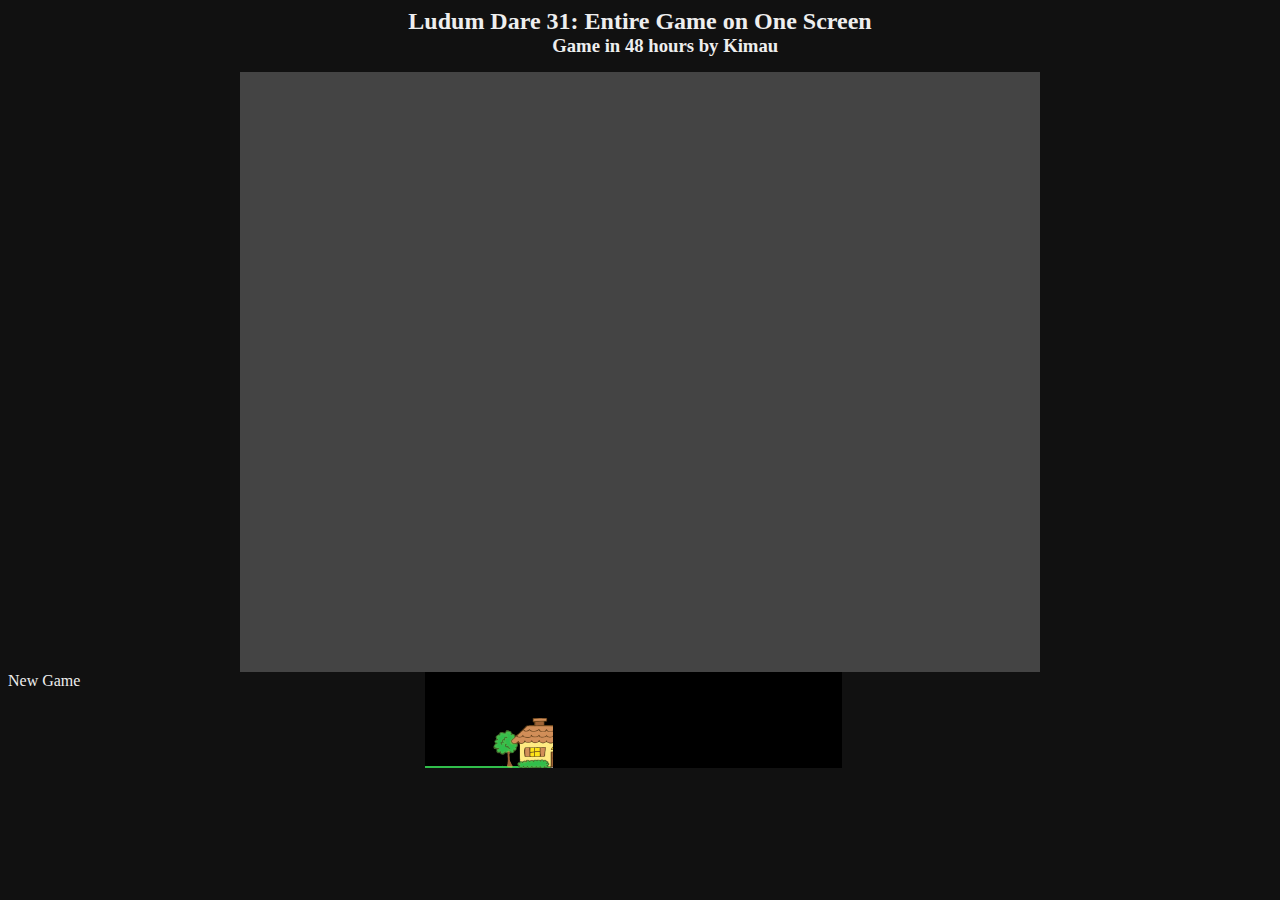
==== ludum.html @ 2cd844a2 "First commit" ====
<html>
<head>
  <title>Ludum Dare 31: Entire Game on One Screen</title>
  <meta name="author" content="Claire Blackshaw">
  <meta http-equiv="Content-Type" content="text/html;charset=utf-8" />
  <script src="MersenneTwister.js" type="text/javascript" ></script>
  <script src="ludum.js" type="text/javascript" ></script>
  <link type="text/css" rel="stylesheet" href="ludum.css">
</head>
<body>
  <header>
    <h2>
      Ludum Dare 31: Entire Game on One Screen
    </h1>
    <h3>Game in 48 hours by
      <span class="hover">&nbsp;
        <em>Claire&nbsp;Blackshaw</em>
        <b>Kimau</b>
      </span>
    </h3>
  </header>

<div id="gameBox">
  <canvas id="canvas" width="400" height="300"></canvas>
</div>

<div id="gameResources">
  <img id="imgHouse" src="house.gif" />
</div>

<div id="debugLog">
</div>

<dl id="liveOutput">
</dl>

<div><span class="buttonSpan" onclick="localStorage.clear(); location.reload(true);">New Game</span> </div>

<script type="text/javascript">
  window.onload = initGame;
  if(window.location.search.match('dev') == null)
  {
    $("gameResources").style.display = "none";
    $("debugLog").style.display = "none";
    $("liveOutput").style.display = "none";
    /*
    $("gameResources").style.setProperty("display","none");
    $("debugLog").style.setProperty("display","none");
    $("liveOutput").style.setProperty("display","none");*/
  }
  else
  {
  }
</script>
</body>
</html>
---- ludum.css ----
body
{
  background: #111;
  color: #EEE;
  position: relative;
}

header,
div,
canvas
{ 
  position: relative; 
  display: block;
}

h1,
h2,
h3
{
  text-align: center;
  padding: 0px;
  margin: 0px;
}

header {
  display:block;
  width:100%; 
  position: relative;
  height: 64px;
}
 
header > span
{ 
  background: #DDD;
  color: #111;
  padding: 4px;
  margin: 3px;
  border: 2px solid #777;
  border-radius: 10px;
}

dt, dd {
    display: inline-block;
    width: 40%;
}

dt { text-align: right; }
dd { text-align: left; }

#gameResources 
{ 
  display: block; 
  background: #000;
  position: absolute;
  left: 33%;
  width: 33%;
}

#gameResources img { max-width: 128px; max-height: 128px; }

#debugLog 
{ 
  display: block; 
  white-space: pre-line; 
  position: absolute;
  width: 30%;
  left: 0px;
}

#liveOutput 
{ 
  display: block; 
  position: absolute;
  right: 0px;
  width: 30%;
}

#liveOutput dt { display: inline-block; color: #DDD; width: 29%; margin: 0px; overflow: hidden; }
#liveOutput dd { display: inline-block; color: #EEE; width: 69%; margin: 0px; overflow: hidden; }
#liveOutput dt:nth-child(4n-1) { background: #222; }
#liveOutput dd:nth-child(4n) { background: #222; }

.hover { position: relative; }
.hover em, .hover b { position: absolute; left: 0px; width: 100%; }
.hover em { visibility: hidden;  }
.hover b  { visibility: visible; }
.hover:hover em { visibility: visible; }
.hover:hover b  { visibility: hidden; }

#gameBox 
{
  display: block;
  width: 800px;
  height:600px;
  position: relative;
  margin: auto;
  background: #444;
}

#canvas
{
  width: 800px;
  height: 600px; 
}
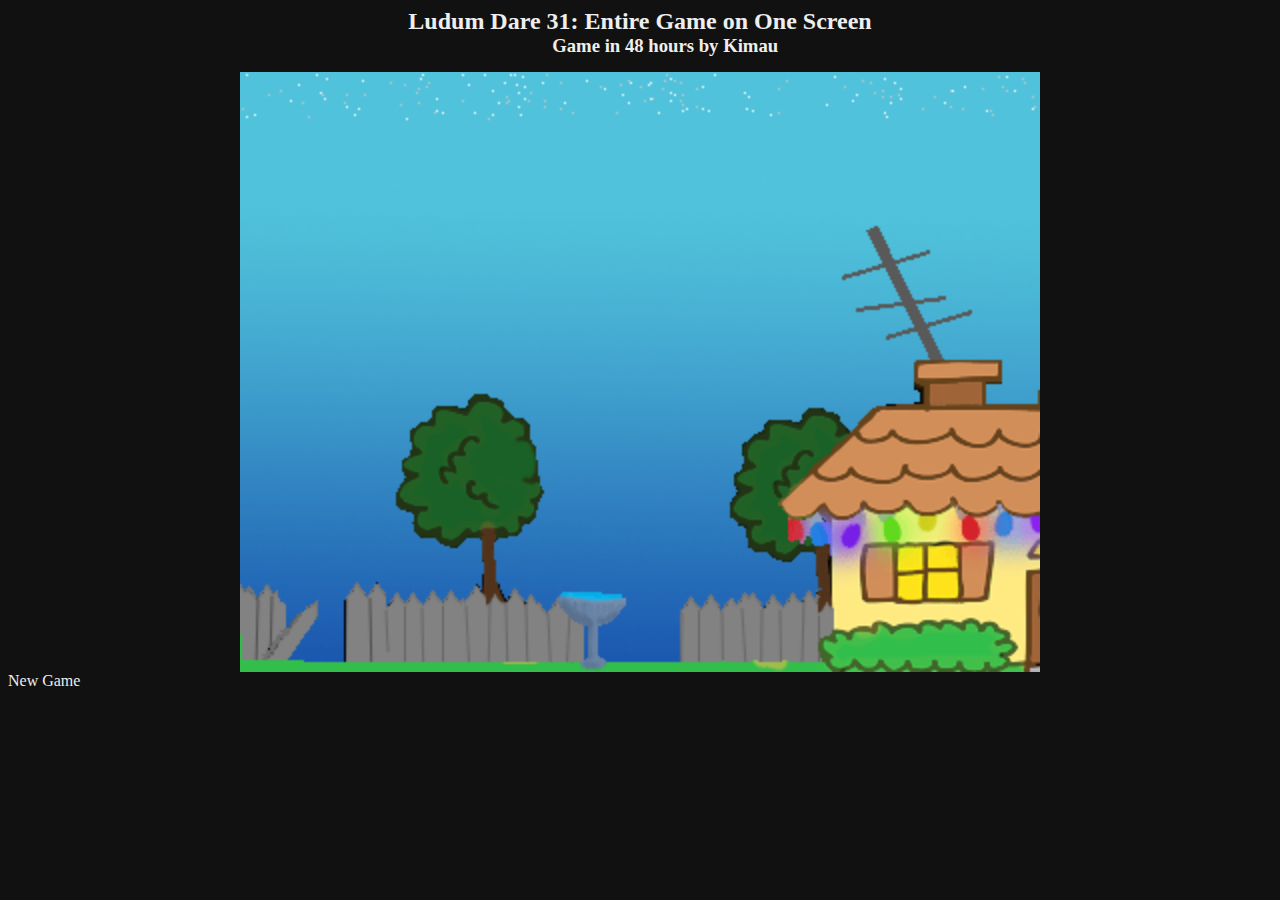
==== commit 3c379cb5: "Ton of stuff" ====
--- a/ludum.html
+++ b/ludum.html
@@ -26,6 +26,8 @@
 
 <div id="gameResources">
   <img id="imgHouse" src="house.gif" />
+  <img id="imgBack" src="houseBack.gif" />
+  <img id="imgGrad" src="backGrad.gif" />
 </div>
 
 <div id="debugLog">
@@ -37,7 +39,6 @@
 <div><span class="buttonSpan" onclick="localStorage.clear(); location.reload(true);">New Game</span> </div>
 
 <script type="text/javascript">
-  window.onload = initGame;
   if(window.location.search.match('dev') == null)
   {
     $("gameResources").style.display = "none";
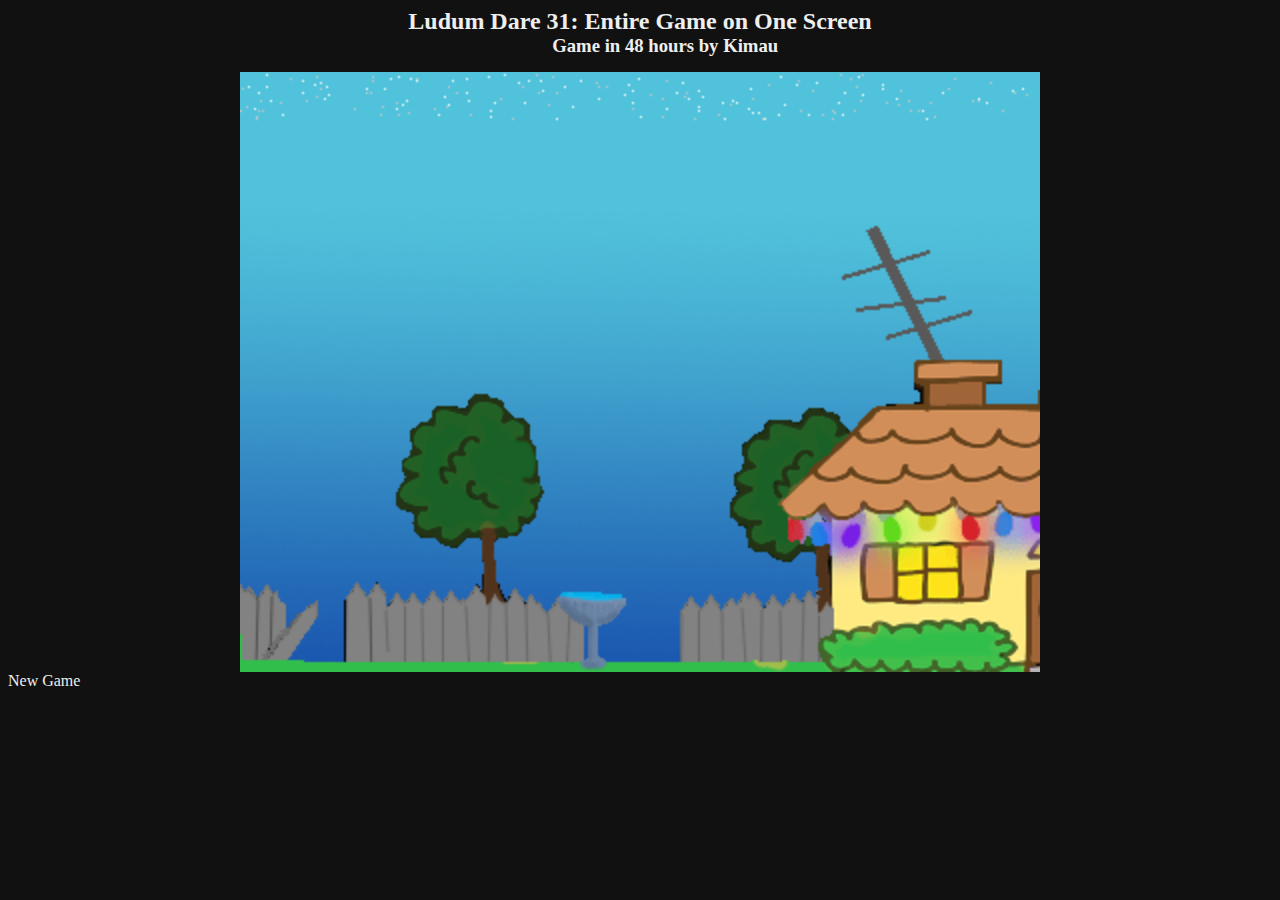
==== commit 61954f1b: "Strict" ====
--- a/ludum.html
+++ b/ludum.html
@@ -2,10 +2,9 @@
 <head>
   <title>Ludum Dare 31: Entire Game on One Screen</title>
   <meta name="author" content="Claire Blackshaw">
-  <meta http-equiv="Content-Type" content="text/html;charset=utf-8" />
+  <link type="text/css" rel="stylesheet" href="ludum.css">
   <script src="MersenneTwister.js" type="text/javascript" ></script>
   <script src="ludum.js" type="text/javascript" ></script>
-  <link type="text/css" rel="stylesheet" href="ludum.css">
 </head>
 <body>
   <header>
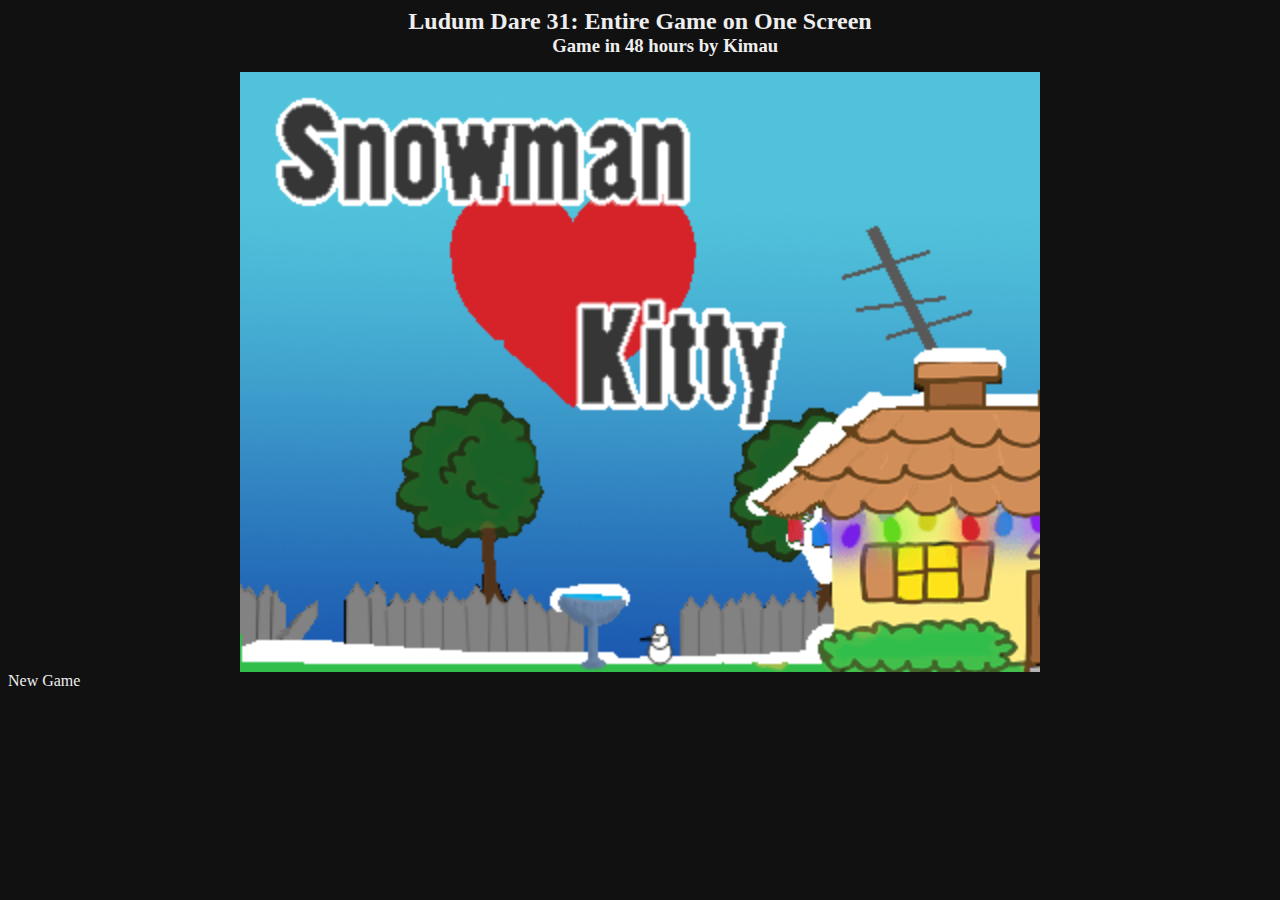
==== commit e2dcb311: "Init" ====
--- a/ludum.html
+++ b/ludum.html
@@ -27,6 +27,7 @@
   <img id="imgHouse" src="house.gif" />
   <img id="imgBack" src="houseBack.gif" />
   <img id="imgGrad" src="backGrad.gif" />
+  <img id="imgTitle" src="title.gif" />
 </div>
 
 <div id="debugLog">
--- a/ludum.css
+++ b/ludum.css
@@ -11,6 +11,12 @@
 { 
   position: relative; 
   display: block;
+  -webkit-touch-callout: none;
+  -webkit-user-select: none;
+  -khtml-user-select: none;
+  -moz-user-select: none;
+  -ms-user-select: none;
+  user-select: none;
 }
 
 h1,
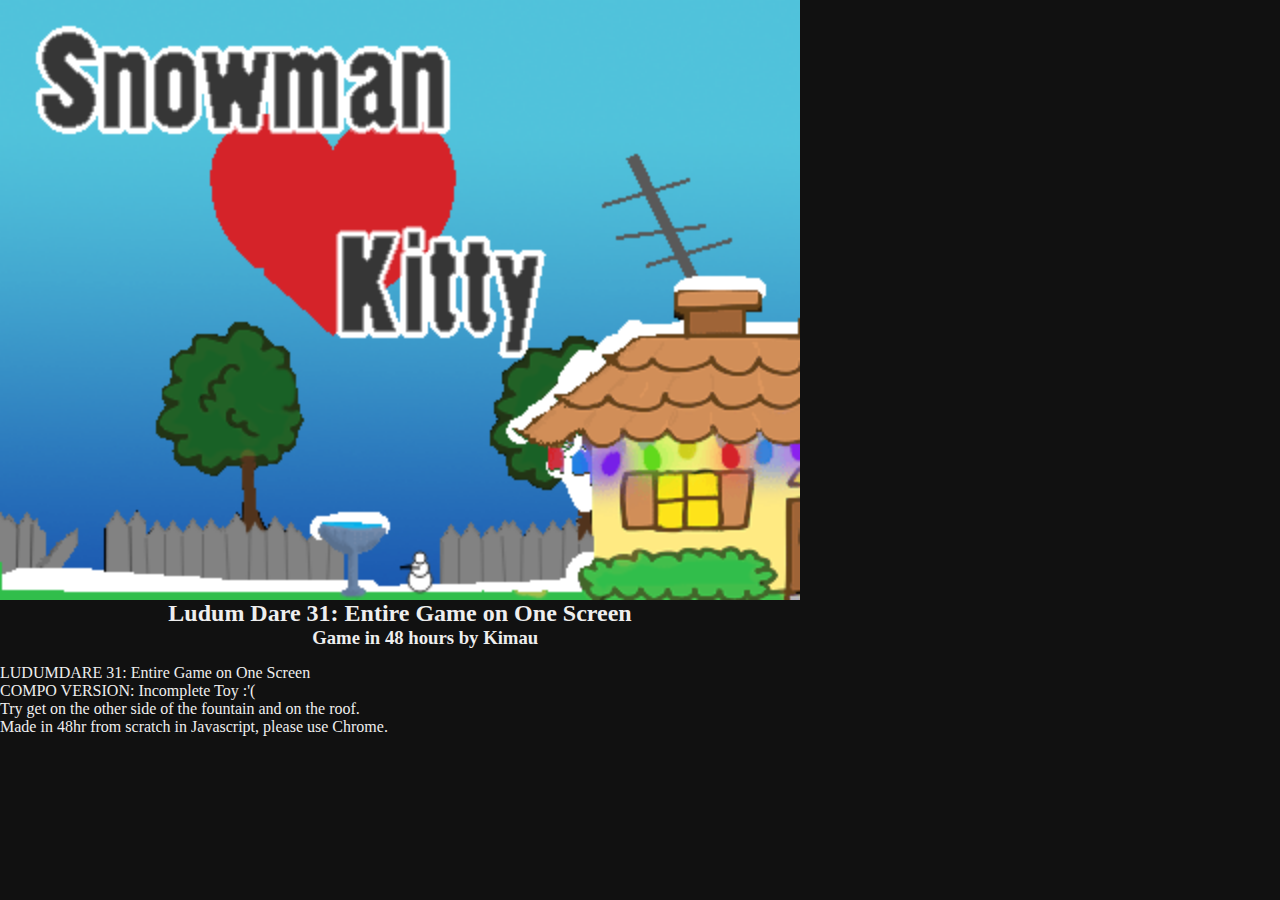
==== commit 4f91db63: "COMPO VERSION" ====
--- a/ludum.html
+++ b/ludum.html
@@ -7,6 +7,10 @@
   <script src="ludum.js" type="text/javascript" ></script>
 </head>
 <body>
+<div id="gameBox">
+  <canvas id="canvas" width="400" height="300"></canvas>
+</div>
+
   <header>
     <h2>
       Ludum Dare 31: Entire Game on One Screen
@@ -18,10 +22,6 @@
       </span>
     </h3>
   </header>
-
-<div id="gameBox">
-  <canvas id="canvas" width="400" height="300"></canvas>
-</div>
 
 <div id="gameResources">
   <img id="imgHouse" src="house.gif" />
@@ -35,8 +35,10 @@
 
 <dl id="liveOutput">
 </dl>
-
-<div><span class="buttonSpan" onclick="localStorage.clear(); location.reload(true);">New Game</span> </div>
+<div>LUDUMDARE 31: Entire Game on One Screen</div>
+<div>COMPO VERSION: Incomplete Toy :'(</div>
+<div>Try get on the other side of the fountain and on the roof.</div>
+<div>Made in 48hr from scratch in Javascript, please use Chrome.</div>
 
 <script type="text/javascript">
   if(window.location.search.match('dev') == null)
@@ -53,5 +55,15 @@
   {
   }
 </script>
+<script>
+  (function(i,s,o,g,r,a,m){i['GoogleAnalyticsObject']=r;i[r]=i[r]||function(){
+  (i[r].q=i[r].q||[]).push(arguments)},i[r].l=1*new Date();a=s.createElement(o),
+  m=s.getElementsByTagName(o)[0];a.async=1;a.src=g;m.parentNode.insertBefore(a,m)
+  })(window,document,'script','//www.google-analytics.com/analytics.js','ga');
+
+  ga('create', 'UA-15579957-5', 'auto');
+  ga('send', 'pageview');
+
+</script>
 </body>
 </html>
--- a/ludum.css
+++ b/ludum.css
@@ -3,8 +3,11 @@
   background: #111;
   color: #EEE;
   position: relative;
+  margin: 0px;
+  width: 800px;
+  overflow: hidden;
 }
-
+   
 header,
 div,
 canvas
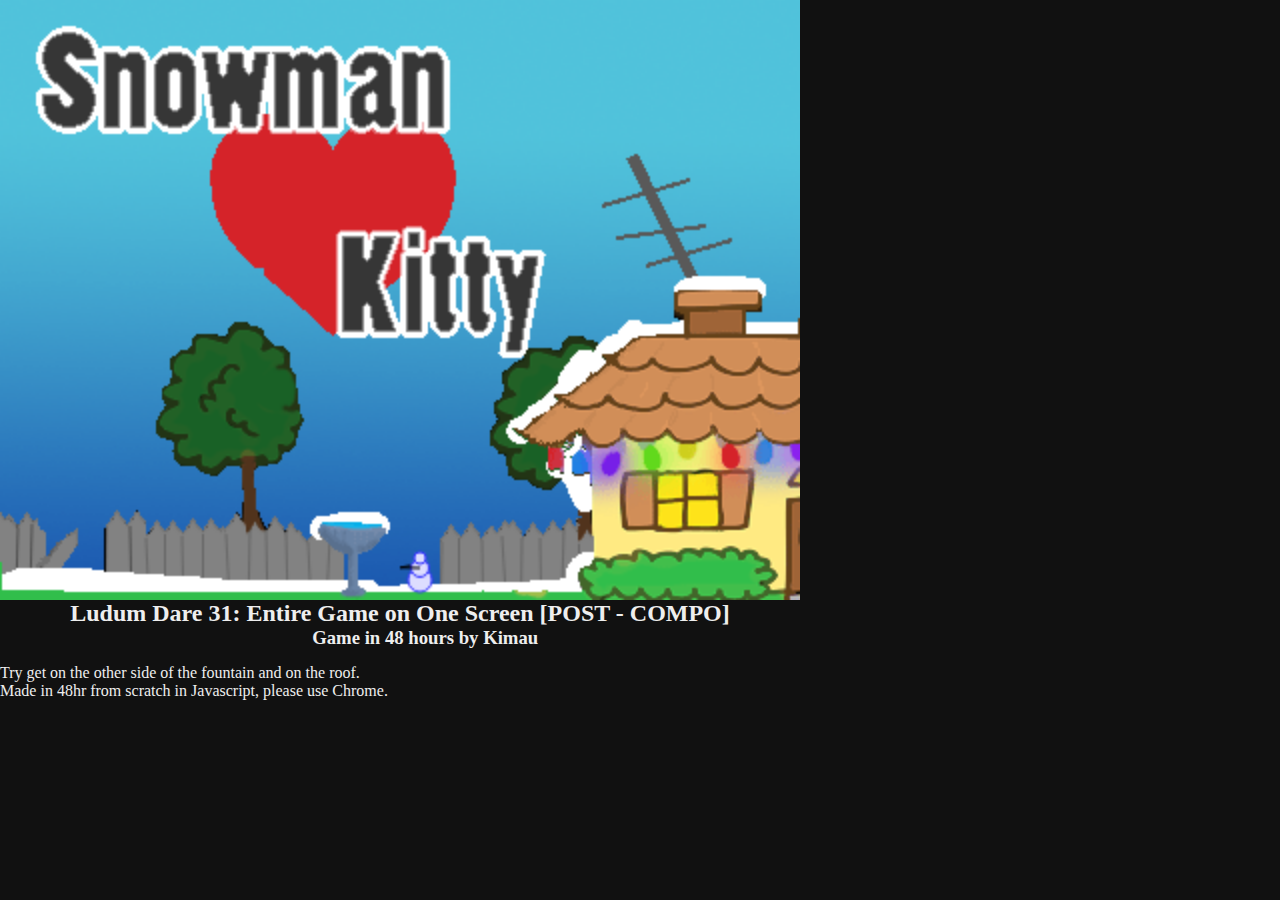
==== commit 7f3d7648: "Special Cheats" ====
--- a/ludum.html
+++ b/ludum.html
@@ -13,7 +13,7 @@
 
   <header>
     <h2>
-      Ludum Dare 31: Entire Game on One Screen
+      Ludum Dare 31: Entire Game on One Screen [POST - COMPO]
     </h1>
     <h3>Game in 48 hours by
       <span class="hover">&nbsp;
@@ -35,26 +35,9 @@
 
 <dl id="liveOutput">
 </dl>
-<div>LUDUMDARE 31: Entire Game on One Screen</div>
-<div>COMPO VERSION: Incomplete Toy :'(</div>
 <div>Try get on the other side of the fountain and on the roof.</div>
 <div>Made in 48hr from scratch in Javascript, please use Chrome.</div>
 
-<script type="text/javascript">
-  if(window.location.search.match('dev') == null)
-  {
-    $("gameResources").style.display = "none";
-    $("debugLog").style.display = "none";
-    $("liveOutput").style.display = "none";
-    /*
-    $("gameResources").style.setProperty("display","none");
-    $("debugLog").style.setProperty("display","none");
-    $("liveOutput").style.setProperty("display","none");*/
-  }
-  else
-  {
-  }
-</script>
 <script>
   (function(i,s,o,g,r,a,m){i['GoogleAnalyticsObject']=r;i[r]=i[r]||function(){
   (i[r].q=i[r].q||[]).push(arguments)},i[r].l=1*new Date();a=s.createElement(o),
--- a/ludum.css
+++ b/ludum.css
@@ -58,7 +58,7 @@
 
 #gameResources 
 { 
-  display: block; 
+  display: none; 
   background: #000;
   position: absolute;
   left: 33%;
@@ -69,7 +69,7 @@
 
 #debugLog 
 { 
-  display: block; 
+  display: none;
   white-space: pre-line; 
   position: absolute;
   width: 30%;
@@ -78,7 +78,7 @@
 
 #liveOutput 
 { 
-  display: block; 
+  display: none; 
   position: absolute;
   right: 0px;
   width: 30%;
